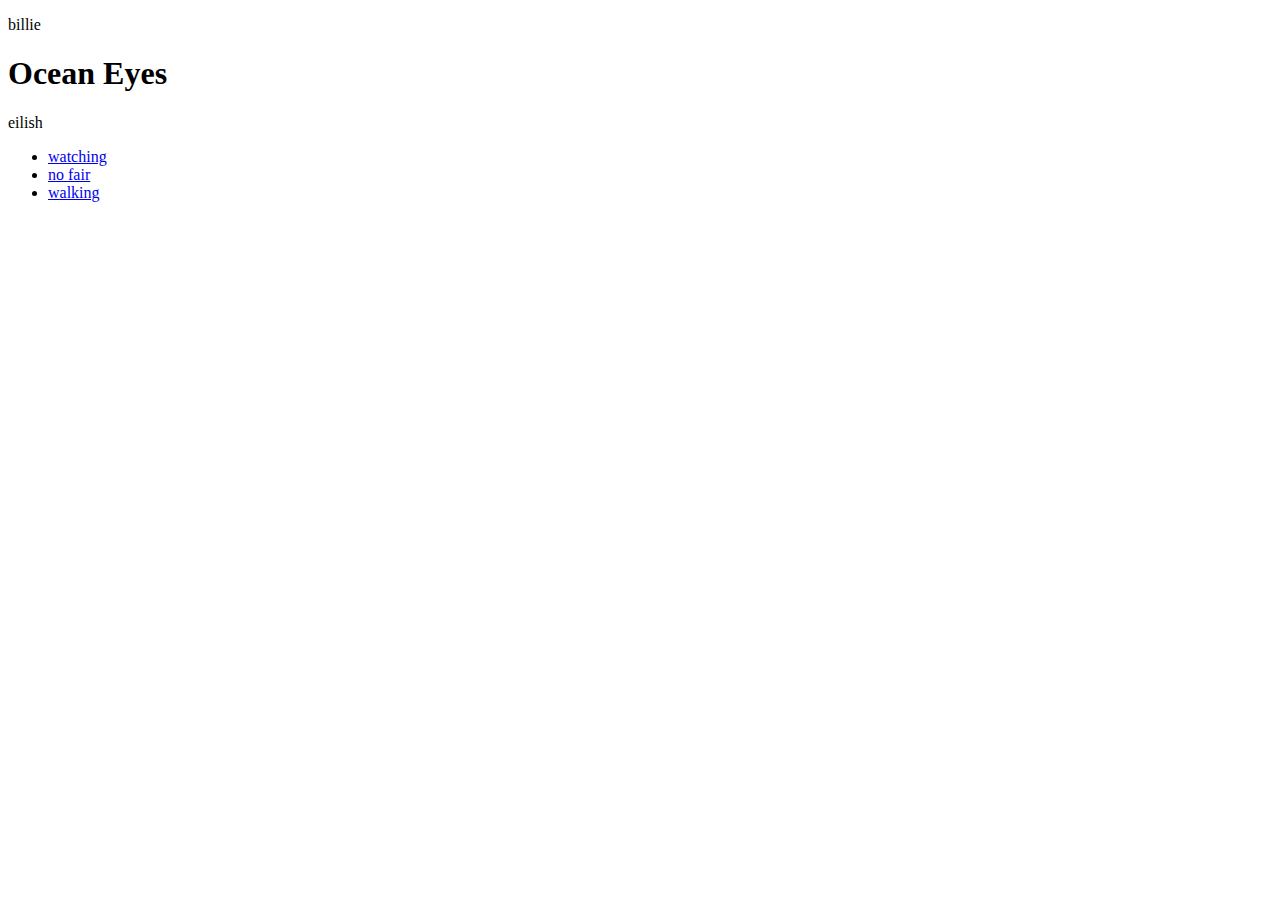
==== index.html @ b0decc35 "added basic structure" ====
<!doctype html>
<html class="no-js" lang="en" dir="ltr">
  <head>
    <meta charset="utf-8">
    <meta name="author" content="Madison Salvato">
    <meta name="keywords" content="CSS Animation Billie Eilish Ocean Eyes">
    <meta http-equiv="x-ua-compatible" content="ie=edge">
    <meta name="viewport" content="width=device-width, initial-scale=1.0">
    <title>Madison's CSS Animation</title>
  </head>
  <body>
    <!--NAV BAR-->
    <header>
      <p>billie</p><h1>Ocean Eyes</h1><p>eilish</p>
      <ul>
        <li><a href="watching.html">watching</a></li>
        <li><a href="nofair.html">no fair</a></li>
        <li><a href="walking.html">walking</a></li>
      </ul>
    </header>

  </body>
</html>
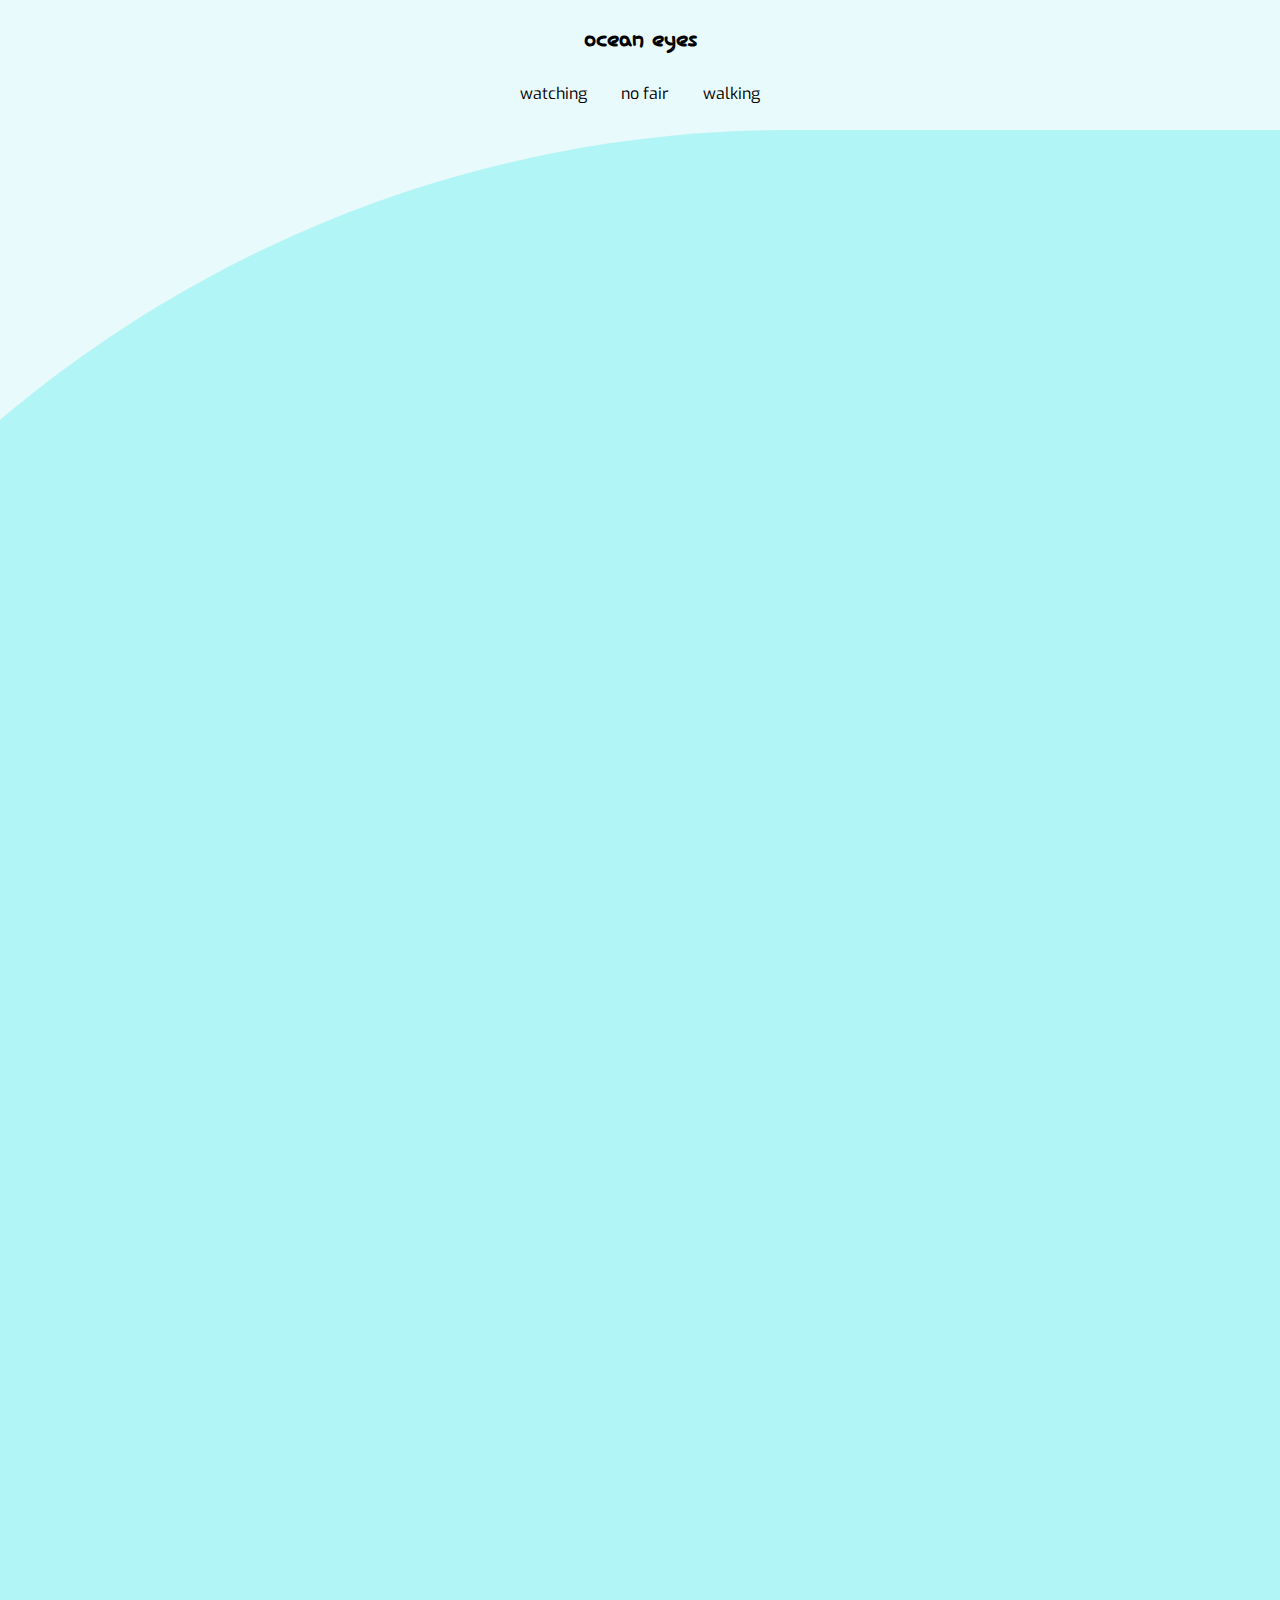
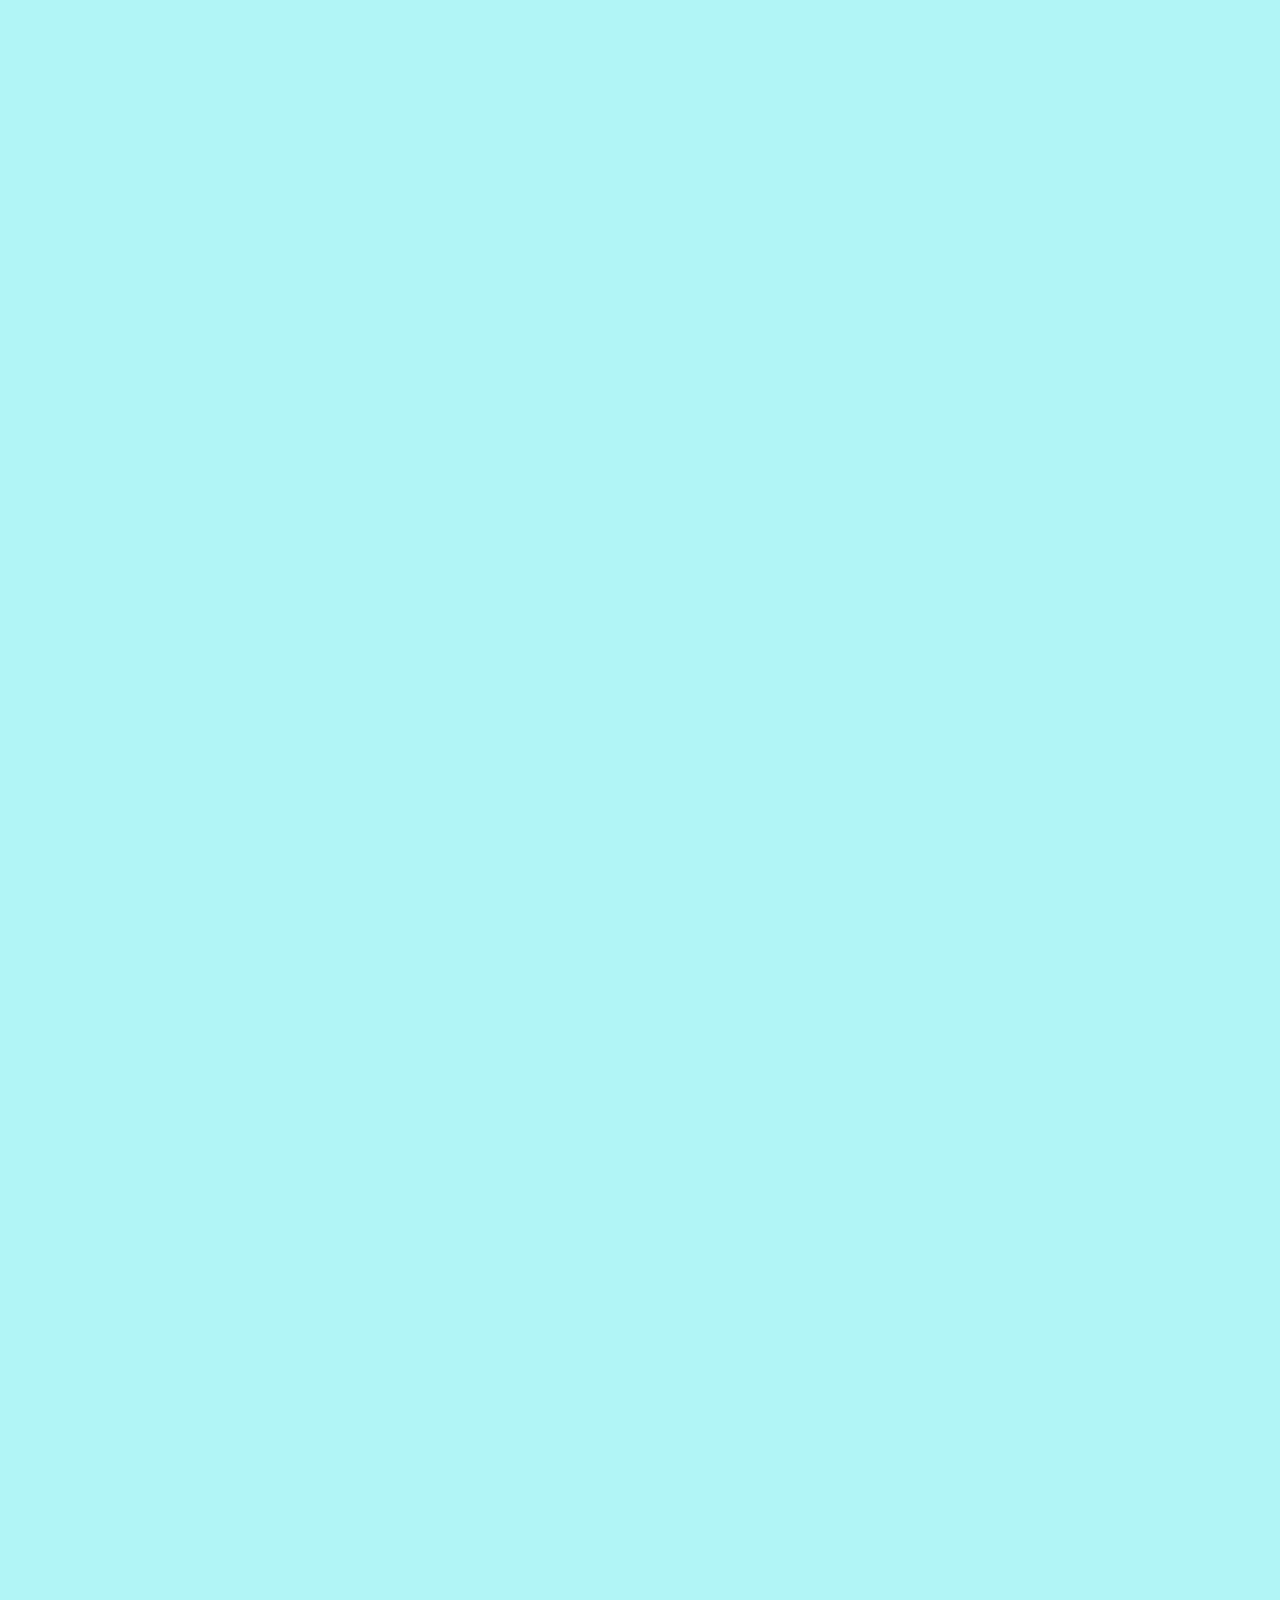
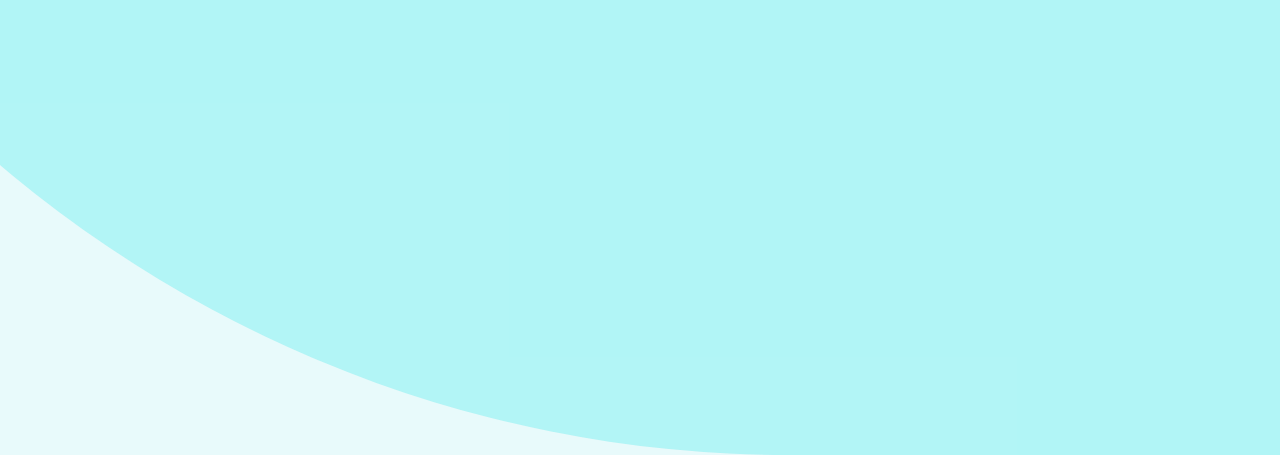
==== commit 7c4b8cda: "completed watching animations" ====
--- a/index.html
+++ b/index.html
@@ -6,18 +6,30 @@
     <meta name="keywords" content="CSS Animation Billie Eilish Ocean Eyes">
     <meta http-equiv="x-ua-compatible" content="ie=edge">
     <meta name="viewport" content="width=device-width, initial-scale=1.0">
+    <link href="https://fonts.googleapis.com/css?family=Exo|Hi+Melody" rel="stylesheet">
     <title>Madison's CSS Animation</title>
+    <!--STYLESHEET-->
+    <link rel="stylesheet" href="css/oceaneyes.css">
+
+
   </head>
   <body>
     <!--NAV BAR-->
-    <header>
-      <p>billie</p><h1>Ocean Eyes</h1><p>eilish</p>
-      <ul>
-        <li><a href="watching.html">watching</a></li>
-        <li><a href="nofair.html">no fair</a></li>
-        <li><a href="walking.html">walking</a></li>
-      </ul>
-    </header>
+      <header>
+        <h1><a href="index.html">ocean eyes</a></h1>
+        <ul>
+          <li><a href="watching.html">watching</a></li>
+          <li><a href="nofair.html">no fair</a></li>
+          <li><a href="walking.html">walking</a></li>
+        </ul>
+      </header>
+
+        <main>
+          <div class="blink center"></div>
+          <div class="wave"></div>
+        </main>
+
+
 
   </body>
 </html>
--- a/css/oceaneyes.css
+++ b/css/oceaneyes.css
@@ -0,0 +1,293 @@
+header {
+  text-align: center;
+  color: black;
+}
+body {
+  background-color:rgba(210, 246, 247, 0.5);
+}
+
+h1 {
+  font-family: 'Hi Melody', cursive;
+}
+
+p, ul, li {
+  font-family: 'Exo', sans-serif;
+  text-align: center;
+}
+
+ul {
+    list-style-type: none;
+    margin: 0;
+    padding: 0;
+}
+
+li {
+    display: inline;
+}
+
+li a, h1 a {
+  text-decoration: none;
+  color: #000;
+  padding: 15px
+}
+
+.center {
+    display: block;
+    margin-left: auto;
+    margin-right: auto;
+    width: 50%;
+}
+
+/*WATCHING TEXT ANIMATIONS*/
+
+/*NAPALM*/
+ .napalm1{
+  position: relative;
+  color: rgb(140, 0, 0);
+  animation-name: napalm1;
+  animation-duration: 3.25s;
+  animation-iteration-count: infinite;
+  transition-timing-function: ease-in-out;
+}
+
+
+@keyframes napalm1 {
+    0%   {color:rgb(241, 0, 0); left:300px; top:0px;}
+    50%  {color:rgb(242, 103, 0); left:1100px; top:10px;}
+    100% {color:rgb(240, 96, 0); left:300px; top:0px;}
+}
+
+.napalm2{
+ position: relative;
+ color: rgb(140, 0, 0);
+ animation-name: napalm2;
+ animation-duration: 4.5s;
+ animation-iteration-count: infinite;
+ transition-timing-function: ease-in-out;
+}
+
+@keyframes napalm2 {
+   0%   {color:rgb(241, 0, 0); left:600px; top:-50px;}
+   50%  {color:rgb(242, 103, 0); left:1200px; top:-45px;}
+   100% {color:rgb(240, 96, 0); left:600px; top:-50px;}
+}
+
+.napalm3{
+ position: relative;
+ color: rgb(140, 0, 0);
+ animation-name: napalm3;
+ animation-duration: 3s;
+ animation-iteration-count: infinite;
+ transition-timing-function: ease-in-out;
+}
+
+@keyframes napalm3 {
+   0%   {color:rgb(241, 0, 0); left:1500px; top:-120px;}
+   50%  {color:rgb(242, 103, 0); left:900px; top:-60px;}
+   100% {color:rgb(240, 96, 0); left:1500px; top:-120px;}
+}
+
+.napalm4{
+ position: relative;
+ color: rgb(140, 0, 0);
+ animation-name: napalm4;
+ animation-duration: 6s;
+ animation-iteration-count: infinite;
+ transition-timing-function: ease-in-out;
+}
+
+@keyframes napalm4 {
+   0%   {color:rgb(241, 0, 0); left:1800px; top:-100px;}
+   50%  {color:rgb(242, 103, 0); left:625px; top:-85px;}
+   100% {color:rgb(240, 96, 0); left: 1800px; top:-100px;}
+}
+
+.napalm5{
+ position: relative;
+ color: rgb(140, 0, 0);
+ animation-name: napalm5;
+ animation-duration: 5.5s;
+ animation-iteration-count: infinite;
+ transition-timing-function: ease-in-out;
+}
+
+@keyframes napalm5 {
+   0%   {color:rgb(241, 0, 0); left:1900px; top:-130px;}
+   50%  {color:rgb(242, 103, 0); left:700px; top:-10px;}
+   100% {color:rgb(240, 96, 0); left: 1900px; top:-130px;}
+}
+
+.napalm6{
+ position: relative;
+ color: rgb(140, 0, 0);
+ animation-name: napalm6;
+ animation-duration: 8s;
+ animation-iteration-count: infinite;
+ transition-timing-function: ease-in-out;
+}
+
+@keyframes napalm6 {
+   0%   {color:rgb(241, 0, 0); left:1800px; top:-120px;}
+   50%  {color:rgb(242, 103, 0); left:1000px; top:-20px;}
+   100% {color:rgb(240, 96, 0); left: 1800px; top:-120px;}
+}
+
+/*CITY*/
+.city1{
+ position: relative;
+ color: rgb(140, 0, 0);
+ animation-name: city1;
+ animation-duration: 8s;
+ animation-iteration-count: infinite;
+}
+
+@keyframes city1 {
+   0%   {color:rgb(124, 124, 124); left:600px;}
+   25%   {color:rgb(165, 39, 39); left:600px;}
+   50%  {color:rgb(38, 37, 37); left:600px;}
+   75%   {color:rgb(142, 59, 0); left:600px;}
+   100% {color:rgb(99, 52, 52); left:600px;}
+}
+
+.city2{
+ position: relative;
+ color: rgb(140, 0, 0);
+ animation-name: city2;
+ animation-duration: 8s;
+ animation-iteration-count: infinite;
+}
+
+@keyframes city2 {
+   0%   {color:rgb(124, 124, 124);left:800px; top:-40px;}
+   25%   {color:rgb(165, 39, 39);left:800px; top:-40px;}
+   50%  {color:rgb(38, 37, 37);left:800px; top:-40px;}
+   75%   {color:rgb(142, 59, 0);left:800px; top:-40px;}
+   100% {color:rgb(99, 52, 52);left:800px; top:-40px;}
+}
+
+.city3{
+ position: relative;
+ color: rgb(140, 0, 0);
+ animation-name: city3;
+ animation-duration: 8s;
+ animation-iteration-count: infinite;
+}
+
+@keyframes city3 {
+   0%   {color:rgb(124, 124, 124); left:1000px; top:-82px;}
+   25%   {color:rgb(165, 39, 39); left:1000px; top:-82px;}
+   50%  {color:rgb(38, 37, 37); left:1000px; top:-82px;}
+   75%   {color:rgb(142, 59, 0); left:1000px; top:-82px;}
+   100% {color:rgb(99, 52, 52); left:1000px; top:-82px;}
+}
+
+.city4{
+ position: relative;
+ color: rgb(140, 0, 0);
+ animation-name: city4;
+ animation-duration: 8s;
+ animation-iteration-count: infinite;
+}
+
+@keyframes city4 {
+   0%   {color:rgb(124, 124, 124); left:1200px; top:-122px;}
+   25%   {color:rgb(165, 39, 39); left:1200px; top:-122px;}
+   50%  {color:rgb(38, 37, 37); left:1200px; top:-122px;}
+   75%   {color:rgb(142, 59, 0); left:1200px; top:-122px;}
+   100% {color:rgb(99, 52, 52); left:1200px; top:-122px;}
+}
+
+.city5{
+ position: relative;
+ color: rgb(140, 0, 0);
+ animation-name: city5;
+ animation-duration: 8s;
+ animation-iteration-count: infinite;
+}
+
+@keyframes city5 {
+   0%   {color:rgb(124, 124, 124); left:1400px; top:-162px;}
+   25%   {color:rgb(165, 39, 39); left:1400px; top:-162px;}
+   50%  {color:rgb(38, 37, 37); left:1400px; top:-162px;}
+   75%   {color:rgb(142, 59, 0); left:1400px; top:-162px;}
+   100% {color:rgb(99, 52, 52); left:1400px; top:-162px;}
+}
+
+.city6{
+ position: relative;
+ color: rgb(140, 0, 0);
+ animation-name: city6;
+ animation-duration: 8s;
+ animation-iteration-count: infinite;
+}
+
+@keyframes city6 {
+   0%   {color:rgb(124, 124, 124); left:1600px; top:-202px;}
+   25%   {color:rgb(165, 39, 39); left:1600px; top:-202px;}
+   50%  {color:rgb(38, 37, 37); left:1600px; top:-202px;}
+   75%   {color:rgb(142, 59, 0); left:1600px; top:-202px;}
+   100% {color:rgb(99, 52, 52); left:1600px; top:-202px;}
+}
+
+.city7{
+ position: relative;
+ color: rgb(140, 0, 0);
+ animation-name: city7;
+ animation-duration: 8s;
+ animation-iteration-count: infinite;
+}
+
+@keyframes city7 {
+   0%   {color:rgb(124, 124, 124); left:1800px; top:-242px;}
+   25%   {color:rgb(165, 39, 39); left:1800px; top:-242px;}
+   50%  {color:rgb(38, 37, 37); left:1800px; top:-242px;}
+   75%   {color:rgb(142, 59, 0); left:1800px; top:-242px;}
+   100% {color:rgb(99, 52, 52); left:1800px; top:-242px;}
+}
+
+/*WAVES*/
+
+.wave {
+  width: 3500px;
+  height: 3525px;
+  position: absolute;
+  top: 70%;
+  left: 5%;
+  margin-left: -500px;
+  margin-top: -500px;
+  border-radius: 35%;
+  background: rgba(123, 240, 242, .5);
+  animation: wave 15s infinite linear;
+}
+
+@keyframes wave {
+  from { transform: rotate(0deg);}
+  from { transform: rotate(360deg);}
+}
+
+
+/*ANIMATED SPRITE*/
+.blink {
+    width: 300px;
+    height: 200px;
+    background-image: url("../img/blinkingsprite.png");
+
+    -webkit-animation: play 1s steps(7) infinite;
+    -moz-animation: play 1s steps(7) infinite;
+    animation: play 1s steps(7) infinite;
+}
+
+@-webkit-keyframes play {
+   from { background-position:    0px; }
+     to { background-position: -2100px; }
+}
+
+@-moz-keyframes play {
+   from { background-position:    0px; }
+     to { background-position: -2100px; }
+}
+
+@keyframes play {
+   from { background-position:    0px; }
+     to { background-position: -2100px; }
+}
